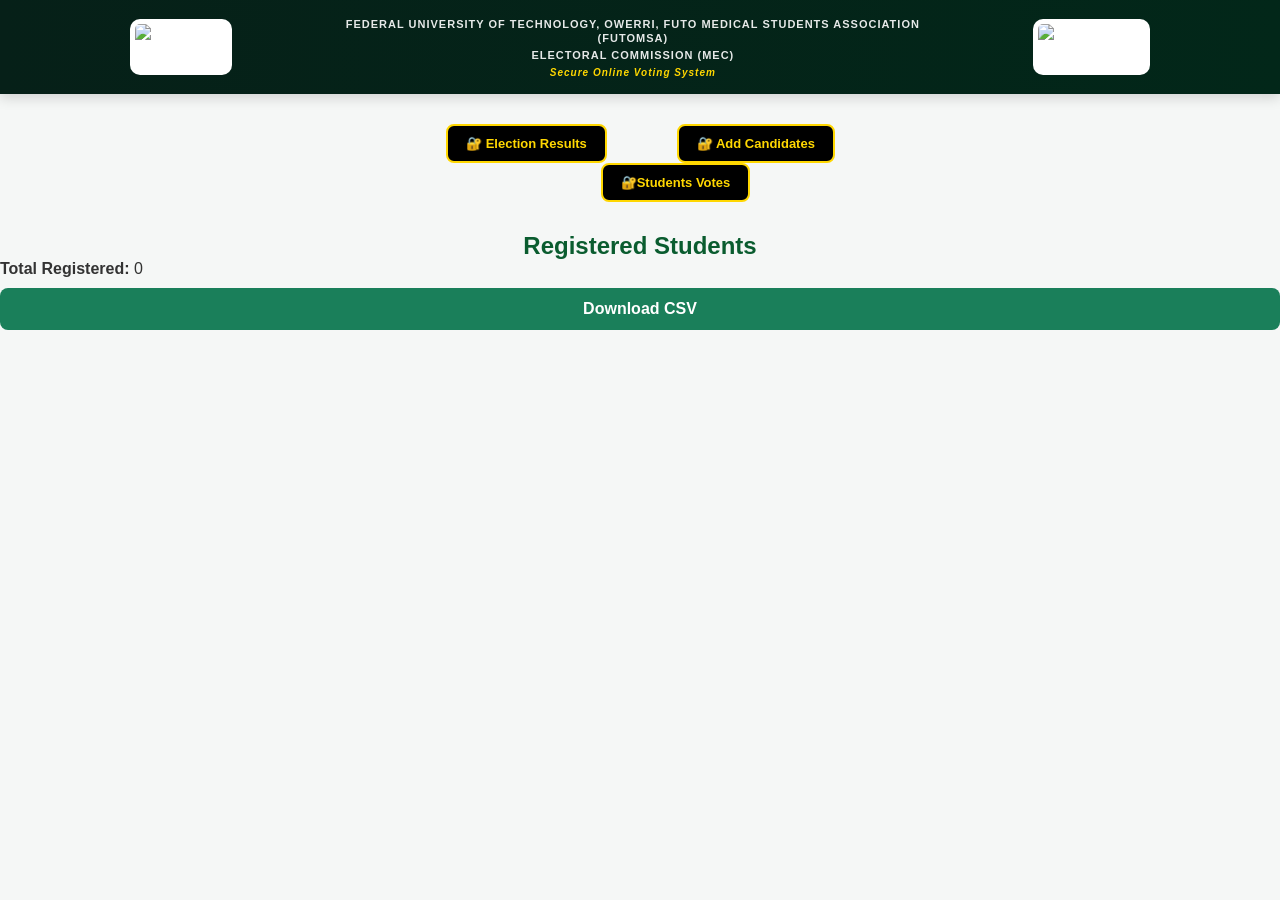
==== adminregistration.html @ 80bab70b "updated elections platform" ====
<!DOCTYPE html>
<html>
<head>
  <title>Admin - Registered Students</title>
  <link rel="stylesheet" href="style.css">
</head>

<header class="top-header">

  <div class="logo-left">
    <img src="image/futo.jpg" alt="Logo Left">
  </div>

  <div class="header-titless">

  <h2 class="main-title">
  
  </h2>

  <p class="sub-title">
     FEDERAL UNIVERSITY OF TECHNOLOGY, OWERRI, FUTO MEDICAL STUDENTS ASSOCIATION (FUTOMSA)
  </p>

  <p class="sub-title">
    ELECTORAL COMMISSION (MEC)
  </p>

  <p class="tagline">
   Secure Online Voting System
  </p>

</div>

  <div class="logo-right">
    <img src="image/msi.jpg" alt="Logo Right">
  </div>

</header>

<body>
 <div>   <div class="admin-sectionp">
  <a href="admin-results.html" class="admin-btn">
    🔐 Election Results
    
  <a href="admin.html" class="admin-btnp">
    🔐 Add Candidates
  </a>
  <div>
  

    <a href="student-vote-page.html" class="admin-btnp">
    🔐Students Votes
  </a>
  <div>

  </div>
  
</div>
<div class="admin-sectionp">
  </div>
</div>
  <h2>Registered Students</h2>

  <p><b>Total Registered:</b> <span id="totalCount">0</span></p>

  <button onclick="downloadCSV()">Download CSV</button>

  <div id="studentsList"></div>
</div>





<script type="module" src="admin-registrations.js"></script>
</body>
</html>
---- style.css ----
:root {
  --green: #0a5c2f;
  --light-green: #0f7a3d;
  --yellow: #f5c400;
  --black: #111;
  --white: #ffffff;
}

body {
  font-family: 'Segoe UI', sans-serif;
  background: var(--white);
  margin: 0;
  color: var(--black);
}

header {
  background: var(--green);
  color: var(--white);
  padding: 15px;
  text-align: center;
  font-weight: bold;
  letter-spacing: 1px;
}

.containerss{
  width: 90%;
  max-width: 5500px;
  margin: 40px auto;
  background: var(--white);
  padding: 25px;
  border-radius: 10px;
  box-shadow: 0 4px 20px rgba(0,0,0,0.1);

}.container {
  width: 90%;
  max-width: 500px;
  margin: 40px auto;
  background: var(--white);
  padding: 25px;
  border-radius: 10px;
  box-shadow: 0 4px 20px rgba(0,0,0,0.1);

}.containerz {
  width: 90%;
  max-width: 600px;
  margin: 40px auto;
  background: var(--white);
  padding: 25px;
  border-radius: 10px;
  box-shadow: 0 4px 20px rgba(0,0,0,0.1);
}


.signup-link {
  display: inline-block;
  padding: 10px 20px;
  background-color: #007bff;
  color: white;
  text-decoration: none;
  font-size: 16px;
  font-weight: 600;
  border-radius: 6px;
  transition: all 0.3s ease;
}

.signup-link:hover {
  background-color: #0056b3;
  transform: translateY(-2px);
}

.signup-link:active {
  transform: translateY(0);
}



input, select {
  width: 100%;
  padding: 12px;
  margin: 10px 0;
  border: 1px solid #ccc;
  border-radius: 6px;
}

button {
  width: 100%;
  padding: 12px;
  background: var(--green);
  color: var(--white);
  border: none;
  border-radius: 6px;
  cursor: pointer;
}

button:hover {
  background: var(--light-green);
}

h2 {
  text-align: center;
  color: var(--green);
}

.card {
  border: 1px solid #ddd;
  padding: 10px;
  margin: 10px 0;
  border-radius: 6px;
}

.highlight {
  background: var(--yellow);
  padding: 5px;
}

.position {
  margin-bottom: 30px;
}

.candidates {
  display: grid;
  grid-template-columns: repeat(4, 1fr);

  gap: 15px;

}

/* RESET */
* {
  margin: 0;
  padding: 0;
  box-sizing: border-box;
  font-family: 'Segoe UI', sans-serif;
}

/* BODY */
body {
  background: #f4f6f9;
  color: #333;
}

/* HEADER */
.main-header {
  background: #011f10;
  color: white;
  text-align: center;
  padding: 20px;
}

.main-header h1 {
  font-size: 24px;
}

.main-header p {
  font-size: 14px;
  opacity: 0.8;
}

/* CONTAINER */
.containervv {
  max-width: 1100px;
  margin: 30px auto;
  padding: 20px;
}

/* SECTION HEADER */
.vote-headers {
  text-align: center;
  margin-bottom: 30px;
}

.vote-headers h2 {
  font-size: 20px;
  margin-bottom: 10px;
}

.vote-headers p {
  color: #777;
}

/* POSITION CARD */
.position-card {
  background: white;
  border-radius: 16px;
  padding: 20px;
  margin-bottom: 30px;
  box-shadow: 0 5px 15px rgba(0,0,0,0.08);
}

/* POSITION TITLE */
.position-card h3 {
  margin-bottom: 15px;
  color: #0a2a66;
}

/* CANDIDATES GRID */
.candidates {
  display: grid;
  grid-template-columns: repeat(auto-fit, minmax(220px, 1fr));
  gap: 20px;
  
}

/* CANDIDATE CARD */
.candidate {
  background: #fafafa;
  border-radius: 12px;
  padding: 10px;
  text-align: center;
  cursor: pointer;
  transition: 0.3s ease;
  border: 2px solid transparent;
}

/* HOVER EFFECT */
.candidate:hover {
  transform: translateY(-5px);
  box-shadow: 0 5px 15px rgba(0,0,0,0.1);
}

/* SELECTED STATE */
.candidate.selected {
  border: 2px solid #0a2a66;
  background: #eaf0ff;
}

/* IMAGE FIX (IMPORTANT) */
.candidate img {
  width: 50%;
  height: 120px;
  object-fit: cover;
  object-position: top; /* 🔥 ensures faces show */
  border-radius: 12px;
}

/* NAME */
.candidate p {
  margin-top: 10px;
  font-weight: 500;
}

/* SUBMIT BUTTON */
.submit-section {
  text-align: center;
  margin-top: 30px;
}

.submit-section button {
  background: #0a2a66;
  color: white;
  border: none;
  padding: 12px 30px;
  border-radius: 8px;
  font-size: 16px;
  cursor: pointer;
  transition: 0.3s;
}

.submit-section button:hover {
  background: #133a8a;
}

/* FOOTER */
.footer {
  text-align: center;
  padding: 15px;
  margin-top: 40px;
  background: #0a2a66;
  color: white;
  font-size: 14px;
}


.candidate {
  border: 1px solid #ddd;
  padding: 10px;
  text-align: center;
  border-radius: 10px;
  background: #fff;
}



.position {
  margin-bottom: 20px;
  padding: 10px;
  border: 1px solid #ddd;

}


.candidate-img {
  width: 80px;
  height: 80px;
  border-radius: 50%;

}

button {
  margin-top: 10px;
  padding: 6px 10px;
  background: green;
  color: white;
  border: none;
  border-radius: 5px;
  cursor: pointer;
}


.avatar {
  width: 60px;
  height: 60px;
  border-radius: 50%;
  margin-bottom: 10px;
  display: block;
}


body {
  margin: 0;
  font-family: Arial, sans-serif;
  background: #f4f6f9;
}

/* HEADER */
header {
  background: #0a2a66;
  color: white;
  padding: 15px;
  text-align: center;
  font-size: 20px;
}

/* MAIN CONTAINER */
.containerv {
  max-width: 1100px;
  margin: 30px auto;
  padding: 20px;
}

/* POSITION CARD */
.position {
  background: white;
  border-radius: 10px;
  padding: 20px;
  margin-bottom: 25px;
  box-shadow: 0 2px 8px rgba(0,0,0,0.1);
}

/* POSITION TITLE */
.position h3 {
  margin-bottom: 15px;
  color: #0a2a66;
}

/* CANDIDATES GRID */
.candidates {
  display: grid;
  grid-template-columns: repeat(auto-fit, minmax(150px, 1fr));
  gap: 15px;
}

/* CANDIDATE CARD */
.candidate {
  background: #f9f9f9;
  border-radius: 10px;
  padding: 10px;
  text-align: center;
  cursor: pointer;
  transition: 0.3s;
  border: 2px solid transparent;
}

/* IMAGE FIX */
.candidate img {
  width: 100%;
  height: 150px;
  object-fit: cover;
  border-radius: 8px;
}

/* HOVER */
.candidate:hover {
  transform: scale(1.05);
}

/* SELECTED */
.candidate.selected {
  border: 2px solid #0a2a66;
  background: #e6ecff;
}

/* BUTTON */
button {
  width: 100%;
  padding: 15px;
  background: #0a2a66;
  color: white;
  border: none;
  border-radius: 8px;
  font-size: 16px;
  cursor: pointer;
}

button:hover {
  background: #081f4d;
}



/* HEADER */
.main-header {
  background: #0a2a66;
  color: white;
  text-align: center;
  padding: 20px;
}

.main-header h1 {
  margin: 0;
  font-size: 22px;
}

.main-header p {
  margin: 5px 0 0;
  font-size: 14px;
}

/* VOTE HEADER */
.vote-header {
  text-align: center;
  margin-bottom: 25px;
}

.vote-header h2 {
  margin-bottom: 5px;
}

.vote-header p {
  color: gray;
  font-size: 14px;
  
}.vote-h  {
  color: gray;
  font-size: 14px;
  
}

/* SUBMIT SECTION */
.submit-section {
  margin-top: 30px;
}

/* FOOTER */
.footer {
  text-align: center;
  padding: 15px;
  font-size: 13px;
  color: gray;
}


/* GRID CONTAINER */
#studentsList {
  display: grid;
  grid-template-columns: repeat(6, 1fr); /* 6 per row */
  gap: 15px;
  margin-top: 20px;
}

/* STUDENT CARD */
.card {
  border: 1px solid #ddd;
  padding: 10px;
  border-radius: 8px;
  background: #fff;
  font-size: 13px;
  text-align: left;
}

/* RESPONSIVE (VERY IMPORTANT) */
@media (max-width: 1200px) {
  #studentsList {
    grid-template-columns: repeat(4, 1fr);
  }
}

@media (max-width: 800px) {
  #studentsList {
    grid-template-columns: repeat(2, 1fr);
  }
}



.candidate {
  border: 2px solid #ddd;
  padding: 10px;
  text-align: center;
  border-radius: 10px;
  cursor: pointer;
  transition: 0.2s;
}

.candidate {
  border: 2px solid #ddd;
  padding: 10px;
  border-radius: 10px;
  text-align: center;
  cursor: pointer;
  transition: 0.2s;
}

.candidate:hover {
  transform: scale(1.03);
}

/* ✅ SELECTED STATE */
.candidate.selected {
  border: 3px solid green;
  background: #eaffea;
  box-shadow: 0 0 10px rgba(0, 128, 0, 0.3);
}


.candidate {
  border: 2px solid #ddd;
  padding: 10px;
  border-radius: 10px;
  text-align: center;
  cursor: pointer;
  transition: 0.2s;
}

.candidate:hover {
  transform: scale(1.03);
}

/* SELECTED STATE */
.candidate.selected {
  border: 3px solid green;
  background: #eaffea;
  box-shadow: 0 0 10px rgba(0, 128, 0, 0.3);
}

.candidate:hover {
  transform: scale(1.03);
}

/* 🔥 SELECTED STATE */
.candidate.selected {
  border: 3px solid green;
  background: #eaffea;
}


/* =========================
   GLOBAL STYLES
========================= */
body {
  margin: 0;
  font-family: Arial, sans-serif;
  background: #f5f7f6;
}

/* =========================
   HEADER DESIGN
========================= */
.top-header {
  display: flex;
  align-items: center;
  justify-content: space-between;
  background: linear-gradient(90deg, #062018, #022719);
  padding: 15px 30px;
  color: white;
  box-shadow: 0 4px 12px rgba(0,0,0,0.15);
}

/* logos */
.logo-left img,
.logo-right img {
  width: 60px;
  height: 60px;
  object-fit: contain;
  background: white;
  padding: 5px;
  border-radius: 10px;
  margin-left: 100px;
  margin-right: 100px;
}

/* title section */
.header-title {
  text-align: center;
  flex: 1;
}

.header-title h1 {
  margin: 0;
  font-size: 22px;
  letter-spacing: 1px;
}

.header-title p {
  margin: 5px 0 0;
  font-size: 12px;
  opacity: 0.9;
}




/* HEADER TEXT CONTAINER */
.header-titless {
  text-align: center;
  color: white;
  line-height: 1.3;
}

/* MAIN TITLE (BIG BUT CONTROLLED) */
.main-title {
  font-size: 14px;
  margin: 0;
  font-weight: bold;
  letter-spacing: 1px;
}

/* SUB TITLES */
.sub-title {
  font-size: 11px;
  margin: 2px 0;
  opacity: 0.9;
}

/* TAGLINE */
.tagline {
  font-size: 10px;
  margin-top: 4px;
  color: #ffd700; /* yellow accent */
  font-style: italic;
}

/* ADMIN SECTION CONTAINER */
.admin-section {
  text-align: center;
  margin-top: 25px;

}.admin-sectionp {
  text-align: center;
  margin-top: 30px;
  padding-left: 1px;

}


.butt {
 display: inline-flexbox;
  margin-top: 25px;
  text-align: center;
}



/* ADMIN BUTTON */
.admin-btn {
  display: inline-block;
  padding: 10px 18px;
  background: black;
  color: #ffd700; /* yellow */
  text-decoration: none;
  border-radius: 8px;
  font-size: 13px;
  font-weight: bold;
  transition: 0.3s ease;
  border: 2px solid #ffd700;
}
.admin-btnp {
  display: inline-block;
  padding: 10px 18px ;
  background: black;
  color: #ffd700; /* yellow */
  text-decoration: none;
  border-radius: 8px;
  font-size: 13px;
  font-weight: bold;
  transition: 0.3s ease;
  border: 2px solid #ffd700;
  margin-left: 70px;


}

/* HOVER EFFECT */
.admin-btn:hover {
  background: #ffd700;
  color: black;
  transform: translateY(-2px);
  box-shadow: 0 4px 10px rgba(0,0,0,0.2);
}


.containerhh {
  width: 80%;
  max-width: 1300px;
  margin: 40px auto;
  padding: 30px;
  background: #ffffff;
  border-radius: 16px;
  box-shadow: 0 10px 25px rgba(0,0,0,0.08);
}





#resulttts {
  width: 70%;
  margin: 0 auto;
  display: flex;
  flex-direction: column;
  gap: 20px;
}

.result-card {
  background: #f9fbff;
  padding: 20px;
  border-radius: 12px;
  border-left: 6px solid #0a2a66;
  transition: 0.3s ease;
}

.result-card:hover {
  transform: translateY(-5px);
  box-shadow: 0 8px 20px rgba(0,0,0,0.1);
}

.result-card h3 {
  color: #0a2a66;
  margin-bottom: 10px;
}



.result-card p {
  font-size: 15px;
  margin: 6px 0;
  padding: 8px;
  background: #eef2ff;
  border-radius: 6px;
}

.result-card p strong {
  color: #0a2a66;
}

.warning {
  display: flex;
  justify-content: center;
  align-items: center;
  gap: 8px;
  text-align: center;
}
.warning span:last-child {
  font-size: 15px;
  font-weight: 500;
  color: #00050a;              /* clean professional blue */
  line-height: 1.5;
  letter-spacing: 0.3px;
  padding-bottom: 0px;
  padding-top: 0px;
}





/* Support text styling + animation */
#SiteSupport {
  position: relative;
  display: inline-block;
  font-size: 10px;
  font-weight: 400;

  background: rgba(255, 255, 255, 0.06);
  padding: 12px 15px;
  border-radius: 10px;
  backdrop-filter: blur(6px);
  box-shadow: 0 5px 20px rgba(0, 0, 0, 0.25);


  /* animation */
  animation: slideLeftToRight 8s linear infinite;
}

/* Smooth left → right movement */
@keyframes slideLeftToRight {
  0% {
    transform: translateX(-120%);
    opacity: 0;
  }
  
  }







/* Style ALL inputs + dropdown */
input,
select {
  width: 100%;
  padding: 12px 14px;
  margin: 10px 0;
  border: 1px solid rgba(255, 255, 255, 0.2);
  border-radius: 8px;
  background: rgba(255, 255, 255, 0.05);
  color: #fff;
  font-size: 14px;
  outline: none;
  transition: 0.3s ease;
}

/* Focus effect */
input:focus,
select:focus {
  border-color: #4da3ff;
  box-shadow: 0 0 8px rgba(77, 163, 255, 0.4);
}

/* Dropdown specific arrow styling */
select {
  appearance: none;
  cursor: pointer;
}

/* Make dropdown options readable */
select option {
  color: #000;
}



/* =========================
   FORM CONTAINER
========================= */
.container {
  width: 300px;
  margin: 50px auto;
  background: white;
  padding: 25px;
  border-radius: 12px;
  box-shadow: 0 5px 20px rgba(0,0,0,0.1);
  text-align: center;
}

.container h2 {
  margin-bottom: 20px;
  color: #0b3d2e;
}

/* inputs */
input {
  width: 90%;
  padding: 12px;
  margin: 8px 0;
  border: 1px solid #ccc;
  border-radius: 8px;
  outline: none;
  transition: 0.2s;
}

input:focus {
  border-color: #1a7f5a;
  box-shadow: 0 0 5px rgba(26,127,90,0.3);
}

/* button */
button {
  width: 100%;
  padding: 12px;
  background: #1a7f5a;
  color: white;
  border: none;
  border-radius: 8px;
  cursor: pointer;
  font-weight: bold;
  margin-top: 10px;
  transition: 0.3s;
}

button:hover {
  background: #145c41;
}
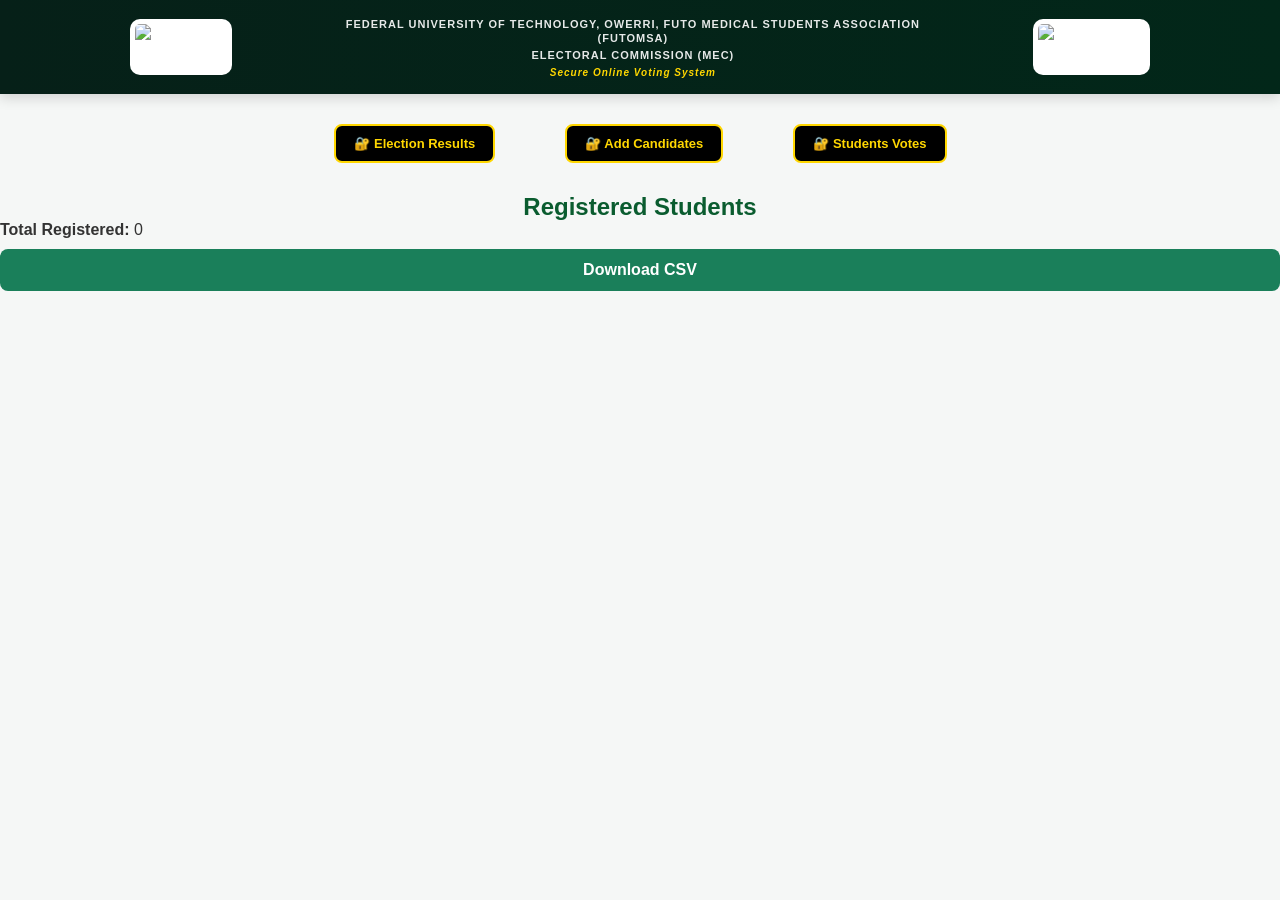
==== commit 4cbc1d26: "updated elections platform" ====
--- a/adminregistration.html
+++ b/adminregistration.html
@@ -44,13 +44,15 @@
     
   <a href="admin.html" class="admin-btnp">
     🔐 Add Candidates
+  
+    
+  <a href="student-vote-page.html" class="admin-btnp">
+    🔐 Students Votes
   </a>
   <div>
   
 
-    <a href="student-vote-page.html" class="admin-btnp">
-    🔐Students Votes
-  </a>
+
   <div>
 
   </div>
